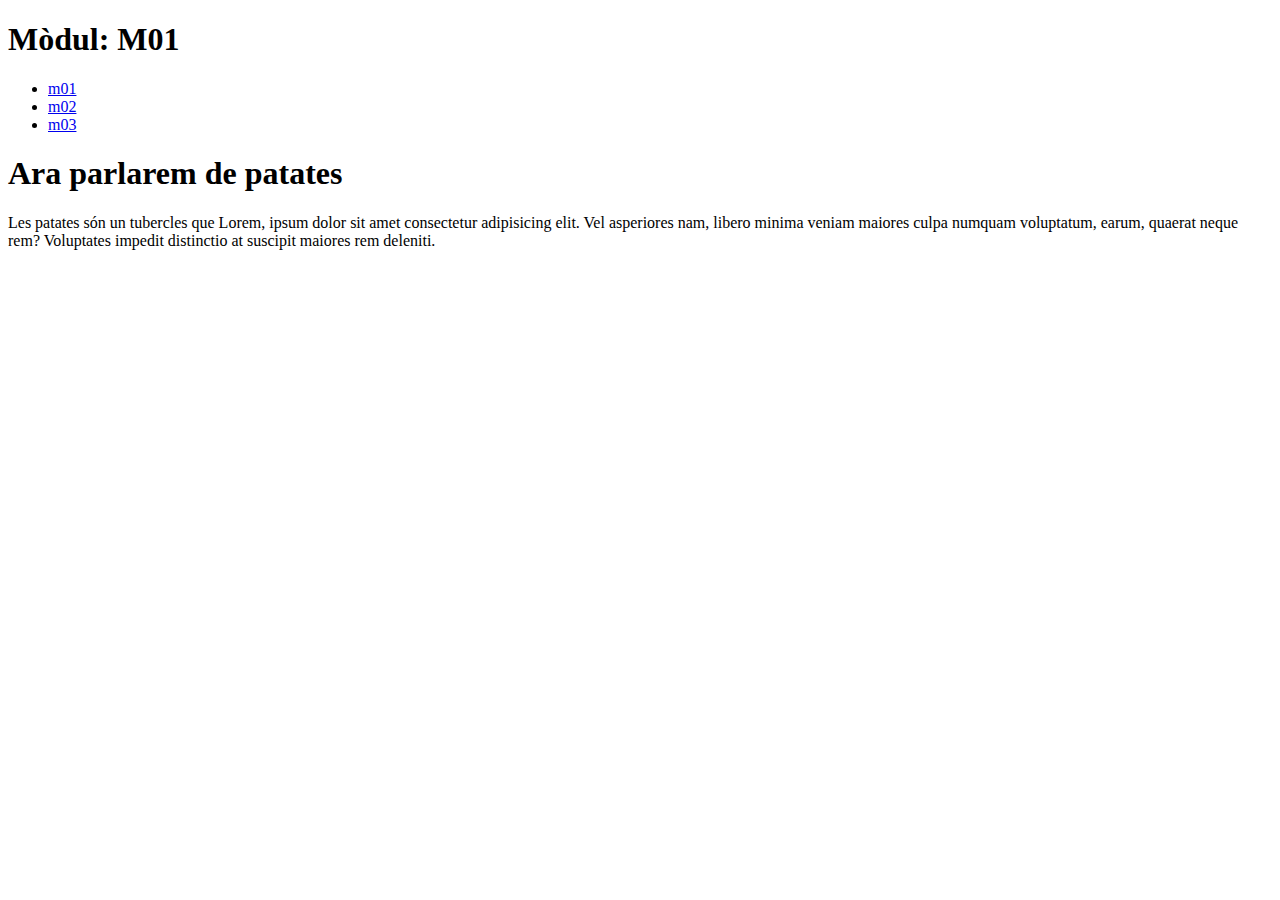
==== m01.html @ fff90b06 "Versió inicial" ====
<!DOCTYPE html>
<html lang="en">

<head>
    <meta charset="UTF-8">
    <meta http-equiv="X-UA-Compatible" content="IE=edge">
    <meta name="viewport" content="width=device-width, initial-scale=1.0">
    <title>M01</title>
</head>

<body>
    <header>
        <h1>Mòdul: M01</h1>
    </header>
    <nav>
        <ul>
            <li id="id1" class="selected"><a href="m01">m01</a></li>
            <li id="id2"><a href="m02">m02</a></li>
            <li id="id3"><a href="m3">m03</a></li>
        </ul>
    </nav>
    <article>
        <h1>Ara parlarem de patates</h1>
        <p>Les patates són un tubercles que Lorem, ipsum dolor sit amet consectetur adipisicing elit. Vel asperiores
            nam, libero minima veniam maiores culpa numquam voluptatum, earum, quaerat neque rem? Voluptates impedit
            distinctio at suscipit maiores rem deleniti. </p>
    </article>
</body>

</html>
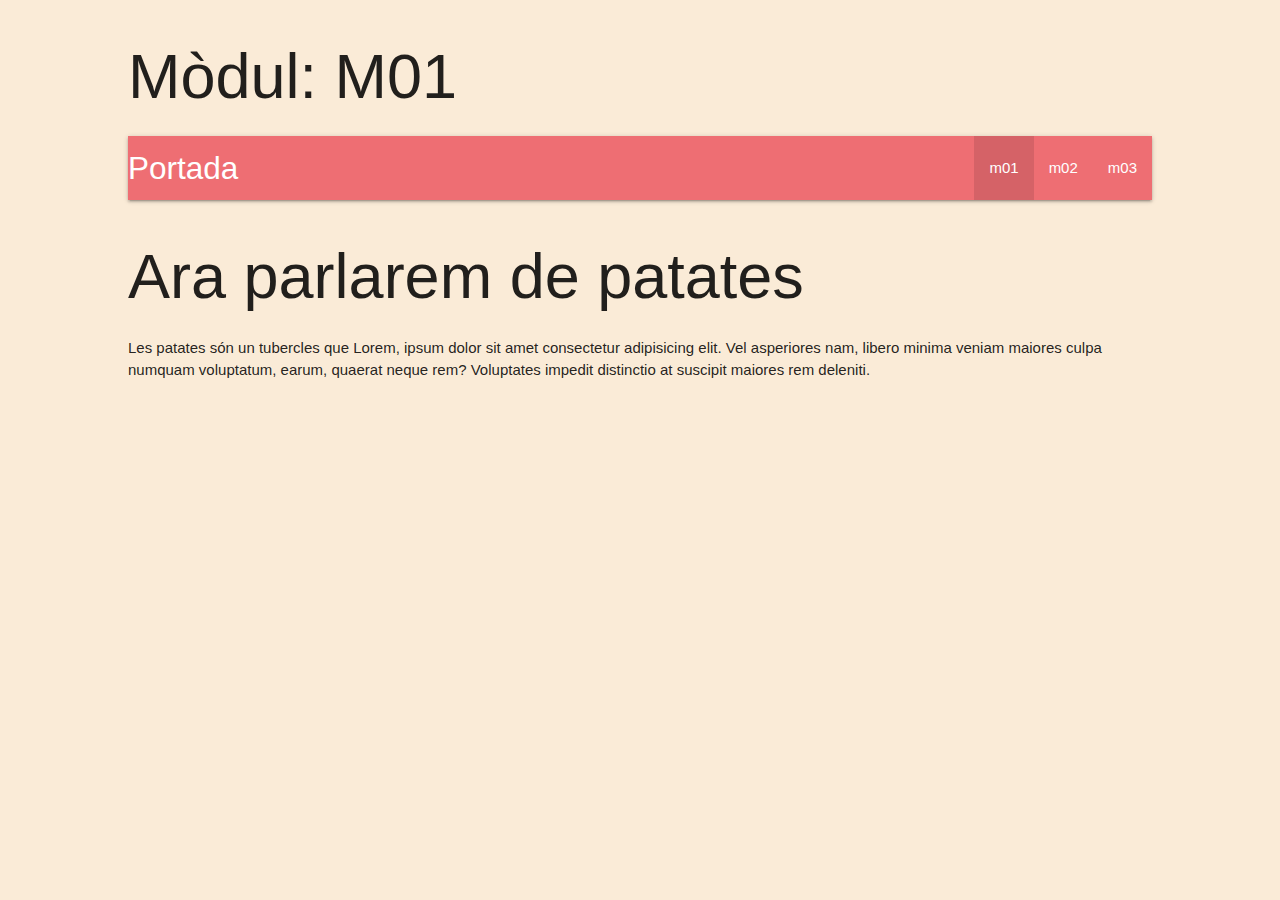
==== commit 582f1558: "Framework css incorporat" ====
--- a/m01.html
+++ b/m01.html
@@ -4,7 +4,11 @@
 <head>
     <meta charset="UTF-8">
     <meta http-equiv="X-UA-Compatible" content="IE=edge">
+    <!-- Compiled and minified CSS -->
+    <link rel="stylesheet" href="https://cdnjs.cloudflare.com/ajax/libs/materialize/1.0.0/css/materialize.min.css">
+
     <meta name="viewport" content="width=device-width, initial-scale=1.0">
+    <link rel="stylesheet" href="estils.css">
     <title>M01</title>
 </head>
 
@@ -12,12 +16,15 @@
     <header>
         <h1>Mòdul: M01</h1>
     </header>
-    <nav>
-        <ul>
-            <li id="id1" class="selected"><a href="m01">m01</a></li>
-            <li id="id2"><a href="m02">m02</a></li>
-            <li id="id3"><a href="m3">m03</a></li>
-        </ul>
+    <nav >
+        <div class="nav-wrapper">
+            <a href="index.html" class="brand-logo">Portada</a>
+            <ul class="right">
+                <li id="id1" class="active"><a href="m01">m01</a></li>
+                <li id="id2"><a href="m02">m02</a></li>
+                <li id="id3"><a href="m3">m03</a></li>
+            </ul>
+        </div>
     </nav>
     <article>
         <h1>Ara parlarem de patates</h1>
@@ -25,6 +32,11 @@
             nam, libero minima veniam maiores culpa numquam voluptatum, earum, quaerat neque rem? Voluptates impedit
             distinctio at suscipit maiores rem deleniti. </p>
     </article>
+
+
+    <!-- Compiled and minified JavaScript -->
+    <script src="https://cdnjs.cloudflare.com/ajax/libs/materialize/1.0.0/js/materialize.min.js"></script>
+
 </body>
 
 </html>--- a/estils.css
+++ b/estils.css
@@ -0,0 +1,10 @@
+
+:root {
+    --color_fons:antiquewhite;
+}
+
+body{
+    background-color: var(--color_fons);
+    width: 80%;
+    margin: 20px auto;
+}